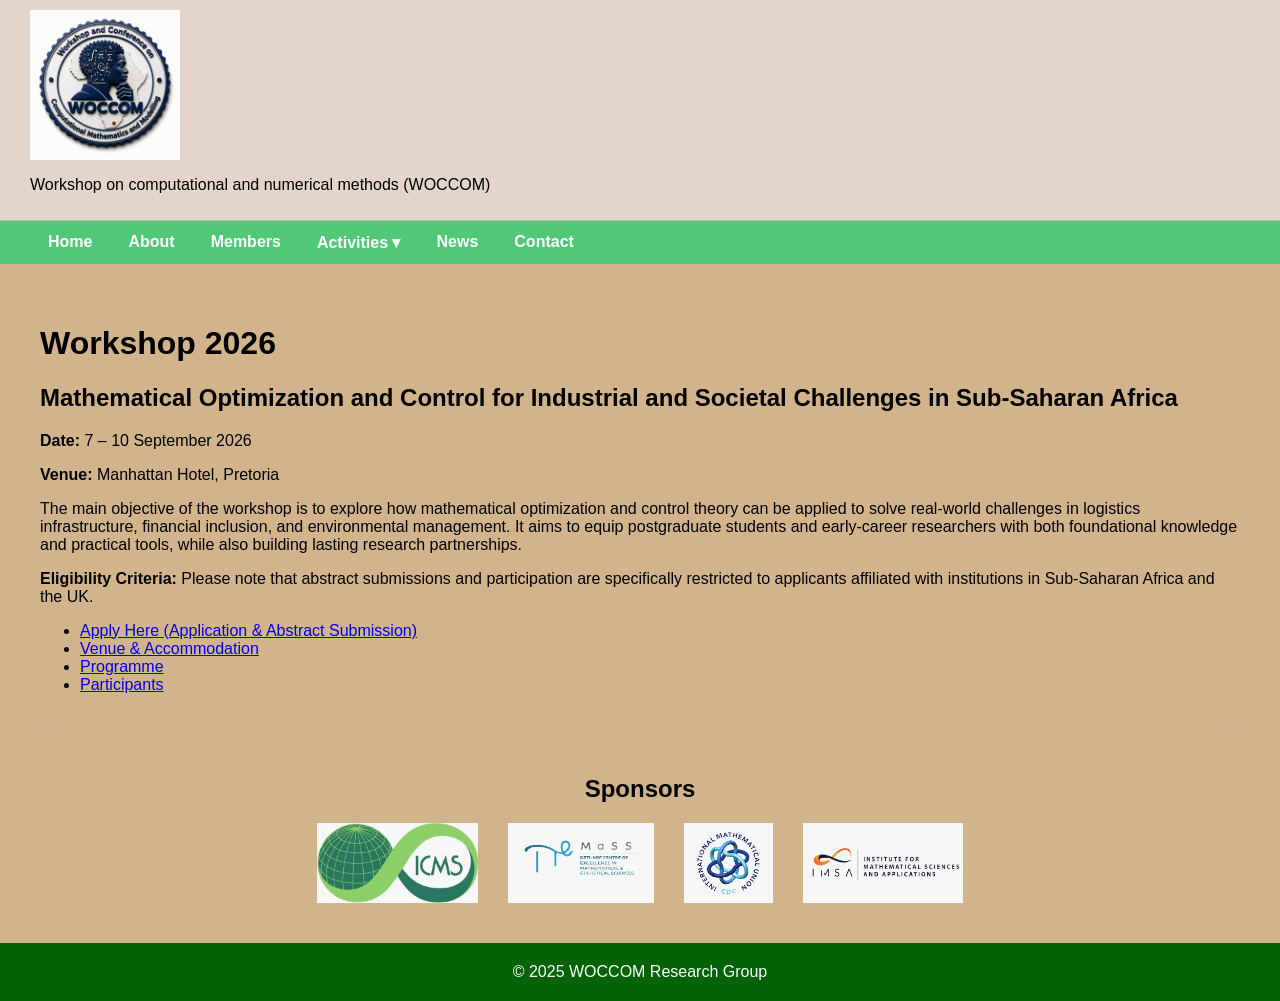
==== activities/workshop/workshop2026.html @ 60516917 "Add files via upload" ====
<!DOCTYPE html>
<html lang="en">
<head>
  <meta charset="UTF-8">
  <meta name="viewport" content="width=device-width, initial-scale=1">
  <title>Workshop 2026 | WOCCOM</title>
  <link rel="stylesheet" href="../../style.css">
</head>
<body>

<header class="site-header">
  <img src="../../images/Logo.png" alt="WOCCOM Logo" class="logo">
  <p>Workshop on computational and numerical methods (WOCCOM)</p>
</header>

<nav>
  <div class="nav-wrap">

    <div class="nav-item">
      <a href="../../index.html">Home</a>
    </div>

    <div class="nav-item">
      <a href="../../about.html">About</a>
    </div>

    <div class="nav-item">
      <a href="../../members.html">Members</a>
    </div>

    <div class="nav-item">
      <a href="#">Activities ▾</a>

      <div class="dropdown">

        <div class="nav-sub-item">
          <a href="#">Workshop ▸</a>

          <div class="sub-dropdown">
            <a href="workshop2026.html">Workshop 2026</a>
          </div>
        </div>

        <a href="../research.html">Research</a>
        <a href="../seminars.html">Seminars</a>
        <a href="../retreats.html">Retreats</a>
        <a href="../projects.html">Projects</a>

      </div>
    </div>

    <div class="nav-item">
      <a href="../../news.html">News</a>
    </div>

    <div class="nav-item">
      <a href="../../contact.html">Contact</a>
    </div>

  </div>
</nav>

<main>
<h1>Workshop 2026</h1>

<h2>Mathematical Optimization and Control for Industrial and Societal Challenges in Sub-Saharan Africa</h2>
<p><strong>Date:</strong> 7 – 10 September 2026</p>
<p><strong>Venue:</strong> Manhattan Hotel, Pretoria</p>
<p>The main objective of the workshop is to explore how mathematical optimization and control theory can be applied to solve real-world challenges in logistics infrastructure, financial inclusion, and environmental management. It aims to equip postgraduate students and early-career researchers with both foundational knowledge and practical tools, while also building lasting research partnerships.</p>

<p>
  <strong>Eligibility Criteria:</strong> Please note that abstract submissions and participation are specifically restricted to applicants affiliated with institutions in Sub-Saharan Africa and the UK.
</p>
<ul>
  <li><a href="https://docs.google.com/forms/d/e/1FAIpQLSfUCWxGLQ9PnHbvCCgCDwvOSGBRv9Y2KWxytmBP9Qihv61DWg/viewform?usp=header" target="_blank" rel="noopener noreferrer">Apply Here (Application & Abstract Submission)</a></li>
  <li><a href="2026/venue.html">Venue & Accommodation</a></li>
  <li><a href="2026/programme.html">Programme</a></li>
  <li><a href="2026/participants.html">Participants</a></li>
</ul>

<div class="sponsors-wrap">
  <h2>Sponsors</h2>
  <div class="sponsors-grid">
    <img src="../../images/ICMS.jpeg" alt="International Centre for Mathematical Sciences" class="sponsor-logo">
    <img src="../../images/CoeMass.jpeg" alt="CoE-MaSS" class="sponsor-logo">
    <img src="../../images/CDC.jpeg" alt="IMU Commission for Developing Countries" class="sponsor-logo">
    <img src="../../images/IMSA.jpeg" alt="Institute for Mathematical Sciences and Applications" class="sponsor-logo">
  </div>
</div>
</main>

<footer>
  © 2025 WOCCOM Research Group
</footer>

</body>
</html>
---- style.css ----
body {
  font-family: Arial, sans-serif;
  margin: 0;
  background: #d2b48c; /* Dark nude background */

  display: flex;
  flex-direction: column;
  min-height: 100vh;
}

header {
  background: #e3d5ca; /* Lighter nude for header */
  padding: 10px 30px;
  border-bottom: 1px solid #c8b2a0;
}

header h1 {
  font-size: 28px;
  margin: 0;
}

/* NAVIGATION */
nav {
  background: #50c878; /* Emerald green for tabs */
  position: sticky;
  top: 0;
  z-index: 1000;
}

.nav-wrap {
  display: flex;
  padding: 0 30px;
}

.nav-item {
  position: relative;
}

nav a {
  display: block;
  padding: 12px 18px;
  color: white;
  text-decoration: none;
  font-weight: bold;
}

nav a:hover {
  background: #3da362; /* Darker emerald on hover */
}

/* First dropdown */
.dropdown {
  display: none;
  position: absolute;
  background: #50c878;
  min-width: 220px;
  top: 100%;
  left: 0;
  box-shadow: 0 8px 16px rgba(0,0,0,0.2);
}

.nav-item:hover .dropdown {
  display: block;
}

/* Second dropdown */
.nav-sub-item {
  position: relative;
}

.sub-dropdown {
  display: none;
  position: absolute;
  left: 100%;
  top: 0;
  background: #50c878;
  min-width: 220px;
  box-shadow: 0 8px 16px rgba(0,0,0,0.2);
}

.nav-sub-item:hover .sub-dropdown {
  display: block;
}

main {
  padding: 40px;
  flex: 1;
}

footer {
  background: #046307; /* Deep emerald for footer */
  color: white;
  text-align: center;
  padding: 20px;
}

.logo {
  height: 150px;
  width: auto;
  display: block;
  object-fit: contain;
}

/* Sponsors Section */
.sponsors-wrap {
  margin-top: 40px;
  padding-top: 20px;
  border-top: 1px solid #c8b2a0;
  text-align: center;
}

.sponsors-grid {
  display: flex;
  flex-wrap: wrap;
  justify-content: center;
  gap: 30px;
  margin-top: 20px;
}

.sponsor-logo {
  height: 80px;
  width: auto;
  object-fit: contain;
  transition: transform 0.2s;
}

.sponsor-logo:hover {
  transform: scale(1.05);
}

/* Hero Section for Index */
.hero {
  background-color: #e3d5ca;
  padding: 40px;
  text-align: center;
  margin-bottom: 30px;
  border-bottom: 1px solid #c8b2a0;
  border-radius: 8px;
}

.hero h1 {
  color: #102a43;
  font-size: 2.2em;
  margin-bottom: 15px;
}

.event-meta {
  font-size: 1.2em;
  color: #334e68;
  margin-bottom: 25px;
}

.button {
  display: inline-block;
  background: #046307;
  color: white;
  padding: 12px 24px;
  text-decoration: none;
  border-radius: 4px;
  margin: 0 10px;
  font-weight: bold;
  transition: background 0.3s;
}

.button:hover {
  background: #243b53;
}

/* Members Grid */
.members-grid {
  display: grid;
  grid-template-columns: repeat(auto-fit, minmax(300px, 1fr));
  gap: 20px;
  margin-top: 20px;
}

.member-card {
  background: #faf3ee; /* Very light nude for cards */
  border: 1px solid #ddd;
  padding: 20px;
  border-radius: 8px;
  box-shadow: 0 2px 4px rgba(0,0,0,0.05);
}

.member-card h3 {
  margin-top: 0;
  color: #102a43;
  margin-bottom: 5px;
}

.member-role {
  color: #334e68;
  font-weight: bold;
  display: block;
  margin-bottom: 5px;
}

.member-photo {
  width: 100px; /* Adjust as needed */
  height: 100px; /* Adjust as needed */
  border-radius: 50%; /* Makes the image circular */
  object-fit: cover; /* Ensures the image covers the area without distortion */
  margin-bottom: 15px;
}

/* Resources and Gallery Styles */
.resources-list {
  list-style: none;
  padding: 0;
}

.resources-list li {
  margin-bottom: 12px;
}

.resources-list a {
  color: #046307;
  text-decoration: none;
  font-weight: bold;
}

.gallery-grid {
  display: grid;
  grid-template-columns: repeat(auto-fill, minmax(200px, 1fr));
  gap: 15px;
  margin-top: 20px;
}

.gallery-item img {
  width: 100%;
  height: 180px;
  object-fit: cover;
  border-radius: 4px;
  background: #eee;
}

@media (max-width: 768px) {
  /* Stack navigation vertically */
  .nav-wrap {
    flex-direction: column;
    padding: 0;
  }

  .nav-item {
    width: 100%;
  }

  nav a {
    padding: 12px 20px;
    border-top: 1px solid #1f3b57;
  }

  /* Make dropdowns flow normally on mobile */
  .dropdown, .sub-dropdown {
    position: static;
    display: none;
    min-width: 100%;
  }

  /* Indent sub-menus to differentiate them on mobile */
  .dropdown a {
    padding-left: 40px;
  }
  .sub-dropdown a {
    padding-left: 60px;
  }

  /* Show dropdowns when tapped (acts as hover on most mobile browsers) */
  .nav-item:hover .dropdown, .nav-sub-item:hover .sub-dropdown {
    display: block;
  }

  /* Reduce main padding */
  main {
    padding: 20px;
  }

  /* Center header content */
  header {
    text-align: center;
    padding: 15px;
  }

  /* Resize logo for mobile */
  .logo {
    height: 90px;
    margin: 0 auto;
  }
}
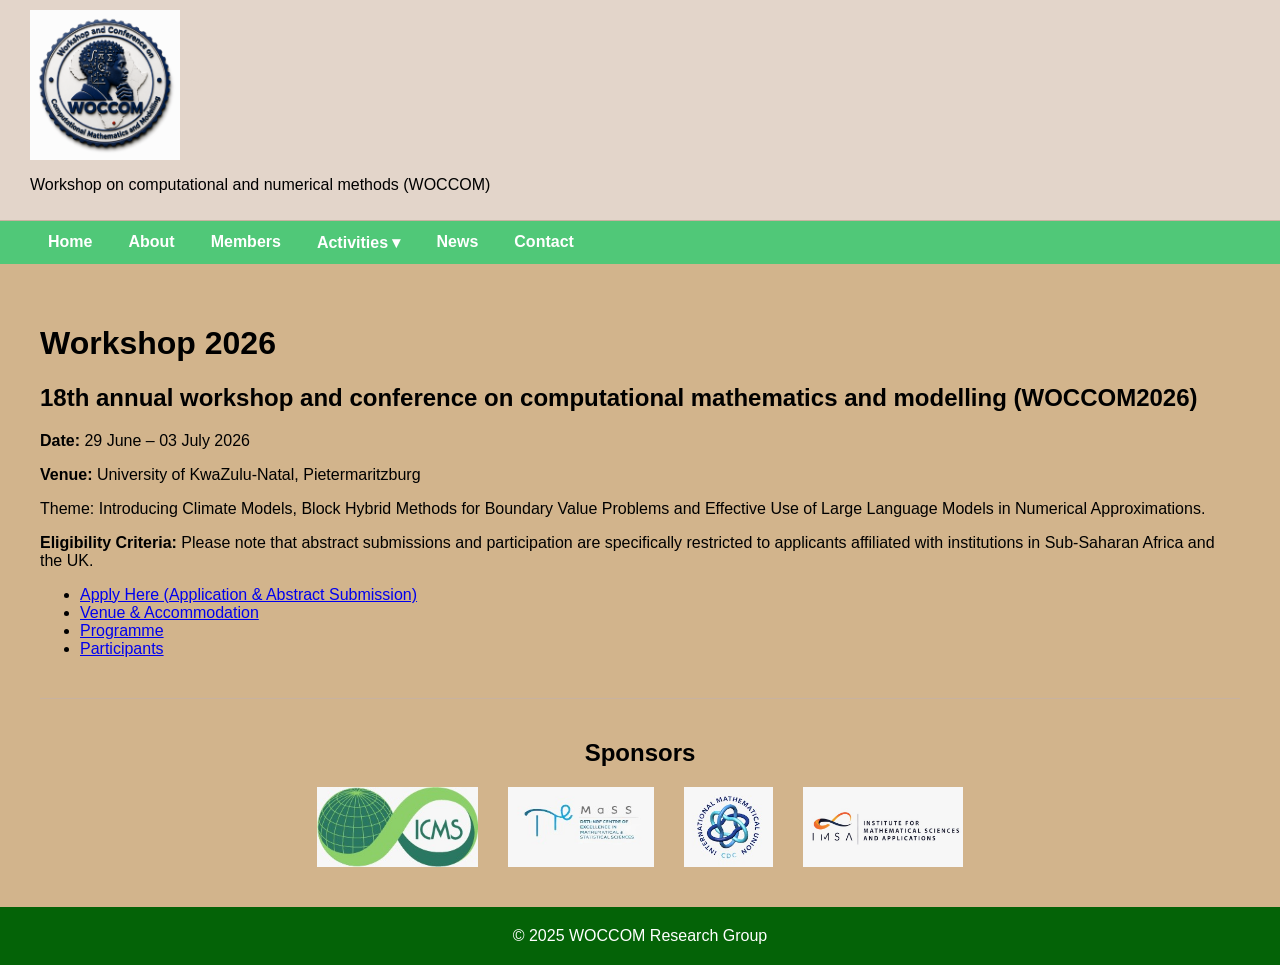
==== commit 7ef6d815: "Update workshop2026.html" ====
--- a/activities/workshop/workshop2026.html
+++ b/activities/workshop/workshop2026.html
@@ -63,10 +63,11 @@
 <main>
 <h1>Workshop 2026</h1>
 
-<h2>Mathematical Optimization and Control for Industrial and Societal Challenges in Sub-Saharan Africa</h2>
-<p><strong>Date:</strong> 7 – 10 September 2026</p>
-<p><strong>Venue:</strong> Manhattan Hotel, Pretoria</p>
-<p>The main objective of the workshop is to explore how mathematical optimization and control theory can be applied to solve real-world challenges in logistics infrastructure, financial inclusion, and environmental management. It aims to equip postgraduate students and early-career researchers with both foundational knowledge and practical tools, while also building lasting research partnerships.</p>
+<h2>18th annual workshop and conference on computational 
+mathematics and modelling (WOCCOM2026)</h2>
+<p><strong>Date:</strong> 29 June – 03 July 2026</p>
+<p><strong>Venue:</strong> University of KwaZulu-Natal, Pietermaritzburg</p>
+<p>Theme: Introducing Climate Models, Block Hybrid Methods for Boundary Value Problems and Effective Use of Large Language Models in Numerical Approximations.</p>
 
 <p>
   <strong>Eligibility Criteria:</strong> Please note that abstract submissions and participation are specifically restricted to applicants affiliated with institutions in Sub-Saharan Africa and the UK.
